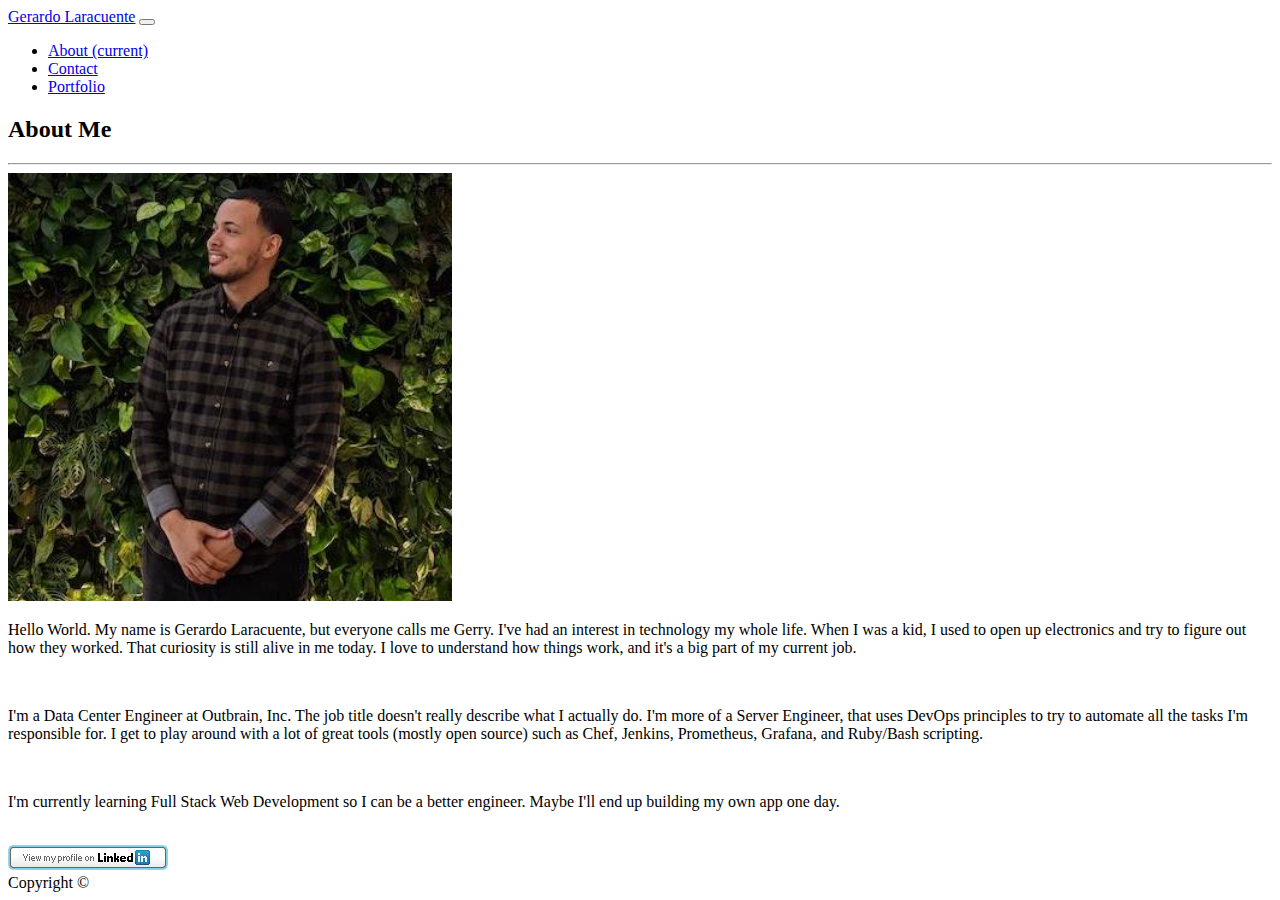
==== index.html @ abd752b1 "first commit" ====
<!DOCTYPE html>
<html lang="en-us">

<head>
    <meta charset="UTF-8">
    <meta name="viewport" content="width=device-width, initial-scale=1.0">
    <meta http-equiv="X-UA-Compatible" content="ie=edge">
    <link rel="stylesheet" href="https://stackpath.bootstrapcdn.com/bootstrap/4.1.3/css/bootstrap.min.css" integrity="sha384-MCw98/SFnGE8fJT3GXwEOngsV7Zt27NXFoaoApmYm81iuXoPkFOJwJ8ERdknLPMO"
        crossorigin="anonymous">
    <link rel="stylesheet" type="text/css" href="assets/css/style.css">
    <title>About</title>
</head>

<body>
    <nav class="navbar navbar-expand-lg navbar-light bg-light">
        <a class="navbar-brand" href="#">Gerardo Laracuente</a>
        <button class="navbar-toggler" type="button" data-toggle="collapse" data-target="#navbarText" aria-controls="navbarText"
            aria-expanded="false" aria-label="Toggle navigation">
            <span class="navbar-toggler-icon"></span>
        </button>
        <div class="collapse navbar-collapse" id="navbarText">
            <ul class="navbar-nav mr-auto">
                <li class="nav-item active">
                    <a class="nav-link" href="index.html">About <span class="sr-only">(current)</span></a>
                </li>
                <li class="nav-item">
                    <a class="nav-link" href="contact.html">Contact</a>
                </li>
                <li class="nav-item">
                    <a class="nav-link" href="portfolio.html">Portfolio</a>
                </li>
            </ul>
        </div>
    </nav>

    <section id="content" class="centered">
        <h2>About Me</h2>
        <hr>
        <img id="about-pic" src="assets/images/gerry_pic.png" alt="about-me-pic">
        <p>Hello World. My name is Gerardo Laracuente, but everyone calls me Gerry. I've had an interest in technology
            my whole life. When I was a kid, I used to open up electronics and try to figure out how they worked. That
            curiosity is still alive in me today. I love to understand how things work, and it's a big part of my
            current job.</p>
        <br>
        <p>I'm a Data Center Engineer at Outbrain, Inc. The job title doesn't really describe what I actually do. I'm
            more of a Server Engineer, that uses DevOps principles to try to automate all the tasks I'm responsible
            for.
            I get to play around with a lot of great tools (mostly open source) such as Chef, Jenkins, Prometheus,
            Grafana, and Ruby/Bash scripting. </p>
        <br>
        <p>I'm currently learning Full Stack Web Development so I can be a better engineer. Maybe I'll end up building
            my own app one day.</p>
        <br>
        <a id="linkedin" href="https://www.linkedin.com/in/gerardo-gerry-laracuente-3145a260" target="_blank"><img src="assets/images/linkedin.jpeg"
                title="LinkedIn" alt="linkedin-icon"></a>
    </section>

    <footer>Copyright &copy;</footer>

    <script src="https://code.jquery.com/jquery-3.3.1.slim.min.js" integrity="sha384-q8i/X+965DzO0rT7abK41JStQIAqVgRVzpbzo5smXKp4YfRvH+8abtTE1Pi6jizo"
        crossorigin="anonymous"></script>
    <script src="https://cdnjs.cloudflare.com/ajax/libs/popper.js/1.14.3/umd/popper.min.js" integrity="sha384-ZMP7rVo3mIykV+2+9J3UJ46jBk0WLaUAdn689aCwoqbBJiSnjAK/l8WvCWPIPm49"
        crossorigin="anonymous"></script>
    <script src="https://stackpath.bootstrapcdn.com/bootstrap/4.1.3/js/bootstrap.min.js" integrity="sha384-ChfqqxuZUCnJSK3+MXmPNIyE6ZbWh2IMqE241rYiqJxyMiZ6OW/JmZQ5stwEULTy"
        crossorigin="anonymous"></script>
</body>

</html>
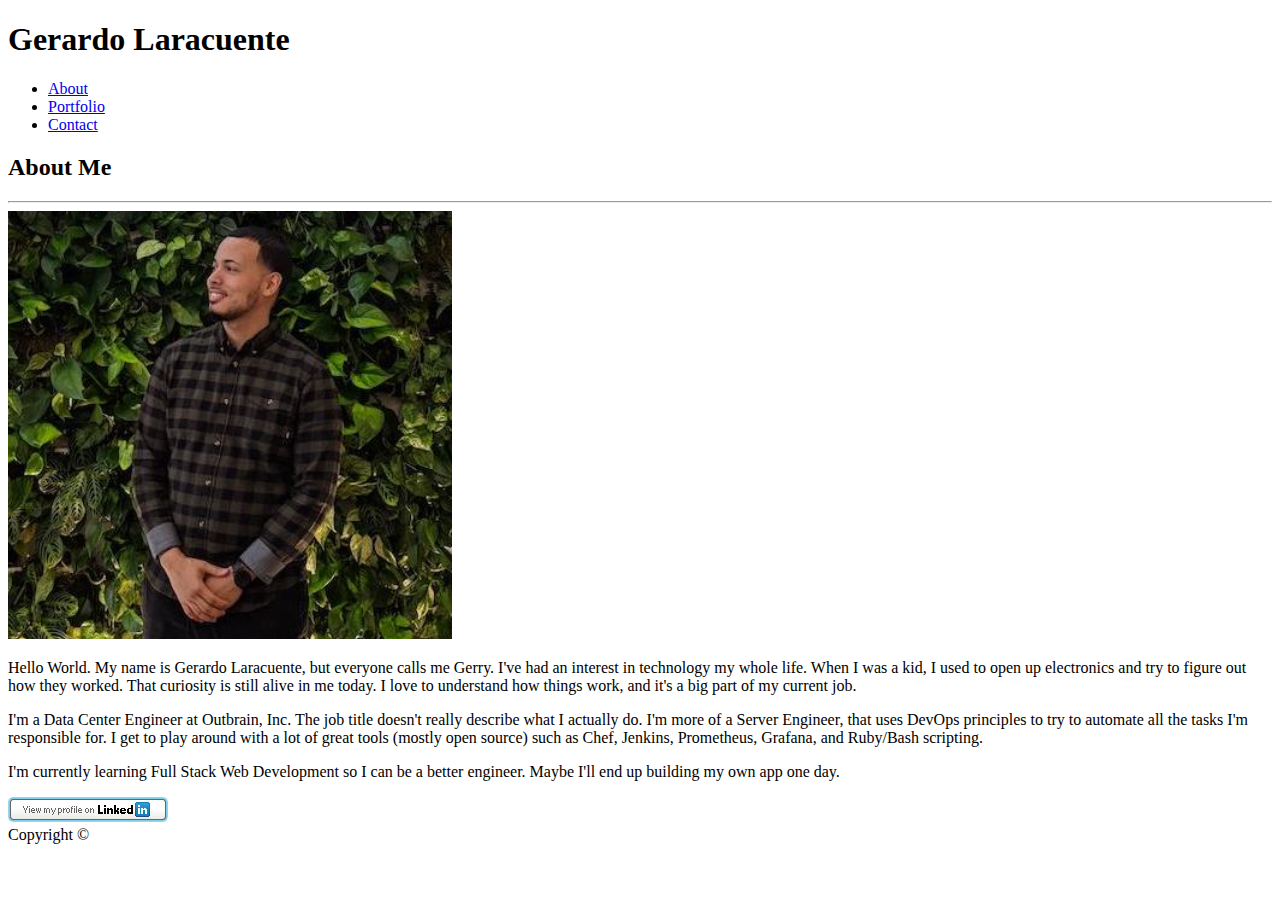
==== commit 70c3c3b3: "updates" ====
--- a/index.html
+++ b/index.html
@@ -12,50 +12,68 @@
 </head>
 
 <body>
+
     <nav class="navbar navbar-expand-lg navbar-light bg-light">
-        <a class="navbar-brand" href="#">Gerardo Laracuente</a>
-        <button class="navbar-toggler" type="button" data-toggle="collapse" data-target="#navbarText" aria-controls="navbarText"
-            aria-expanded="false" aria-label="Toggle navigation">
-            <span class="navbar-toggler-icon"></span>
-        </button>
-        <div class="collapse navbar-collapse" id="navbarText">
-            <ul class="navbar-nav mr-auto">
-                <li class="nav-item active">
-                    <a class="nav-link" href="index.html">About <span class="sr-only">(current)</span></a>
-                </li>
-                <li class="nav-item">
-                    <a class="nav-link" href="contact.html">Contact</a>
-                </li>
-                <li class="nav-item">
-                    <a class="nav-link" href="portfolio.html">Portfolio</a>
-                </li>
-            </ul>
+        <h1 class="navbar-brand bg-info text-white p-3">Gerardo Laracuente</h1>
+
+        <ul class="navbar-nav mr-auto ml-auto">
+            <li class="nav-item active">
+                <a class="nav-link " href="index.html">About</a>
+            </li>
+            <li class="nav-item">
+                <a class="nav-link" href="portfolio.html">Portfolio</a>
+            </li>
+            <li class="nav-item">
+                <a class="nav-link" href="contact.html">Contact</a>
+            </li>
+        </ul>
+
+    </nav>
+    <div class="container">
+        <div class="row">
+            <div class="col-md-12">
+                <h2>About Me</h2>
+                <hr>
+            </div>
         </div>
-    </nav>
+        <div class="row">
+            <div class="col-md-3">
+                <img class="img-fluid" src="assets/images/gerry_pic.png" alt="about-me-pic">
+            </div>
+            <div class="col-md-9">
+                <p>Hello World. My name is Gerardo Laracuente, but everyone calls me Gerry. I've had an interest in
+                    technology
+                    my whole life. When I was a kid, I used to open up electronics and try to figure out how they
+                    worked.
+                    That
+                    curiosity is still alive in me today. I love to understand how things work, and it's a big part of
+                    my
+                    current job.</p>
+                <p>I'm a Data Center Engineer at Outbrain, Inc. The job title doesn't really describe what I actually
+                    do.
+                    I'm
+                    more of a Server Engineer, that uses DevOps principles to try to automate all the tasks I'm
+                    responsible
+                    for.
+                    I get to play around with a lot of great tools (mostly open source) such as Chef, Jenkins,
+                    Prometheus,
+                    Grafana, and Ruby/Bash scripting. </p>
+            </div>
+        </div>
+        <div class="row">
+            <div class="col-md-12">
+                <p>I'm currently learning Full Stack Web Development so I can be a better engineer. Maybe I'll end up
+                    building
+                    my own app one day.</p>
+                <a class="float-right" href="https://www.linkedin.com/in/gerardo-gerry-laracuente-3145a260" target="_blank"><img
+                        src="assets/images/linkedin.jpeg" title="LinkedIn" alt="linkedin-icon"></a>
+            </div>
+        </div>
+    </div>
 
-    <section id="content" class="centered">
-        <h2>About Me</h2>
-        <hr>
-        <img id="about-pic" src="assets/images/gerry_pic.png" alt="about-me-pic">
-        <p>Hello World. My name is Gerardo Laracuente, but everyone calls me Gerry. I've had an interest in technology
-            my whole life. When I was a kid, I used to open up electronics and try to figure out how they worked. That
-            curiosity is still alive in me today. I love to understand how things work, and it's a big part of my
-            current job.</p>
-        <br>
-        <p>I'm a Data Center Engineer at Outbrain, Inc. The job title doesn't really describe what I actually do. I'm
-            more of a Server Engineer, that uses DevOps principles to try to automate all the tasks I'm responsible
-            for.
-            I get to play around with a lot of great tools (mostly open source) such as Chef, Jenkins, Prometheus,
-            Grafana, and Ruby/Bash scripting. </p>
-        <br>
-        <p>I'm currently learning Full Stack Web Development so I can be a better engineer. Maybe I'll end up building
-            my own app one day.</p>
-        <br>
-        <a id="linkedin" href="https://www.linkedin.com/in/gerardo-gerry-laracuente-3145a260" target="_blank"><img src="assets/images/linkedin.jpeg"
-                title="LinkedIn" alt="linkedin-icon"></a>
-    </section>
-
-    <footer>Copyright &copy;</footer>
+    <footer class="footer text-center bg-dark text-white p-3 mt-3 fixed-bottom">
+        Copyright &copy;
+    </footer>
 
     <script src="https://code.jquery.com/jquery-3.3.1.slim.min.js" integrity="sha384-q8i/X+965DzO0rT7abK41JStQIAqVgRVzpbzo5smXKp4YfRvH+8abtTE1Pi6jizo"
         crossorigin="anonymous"></script>
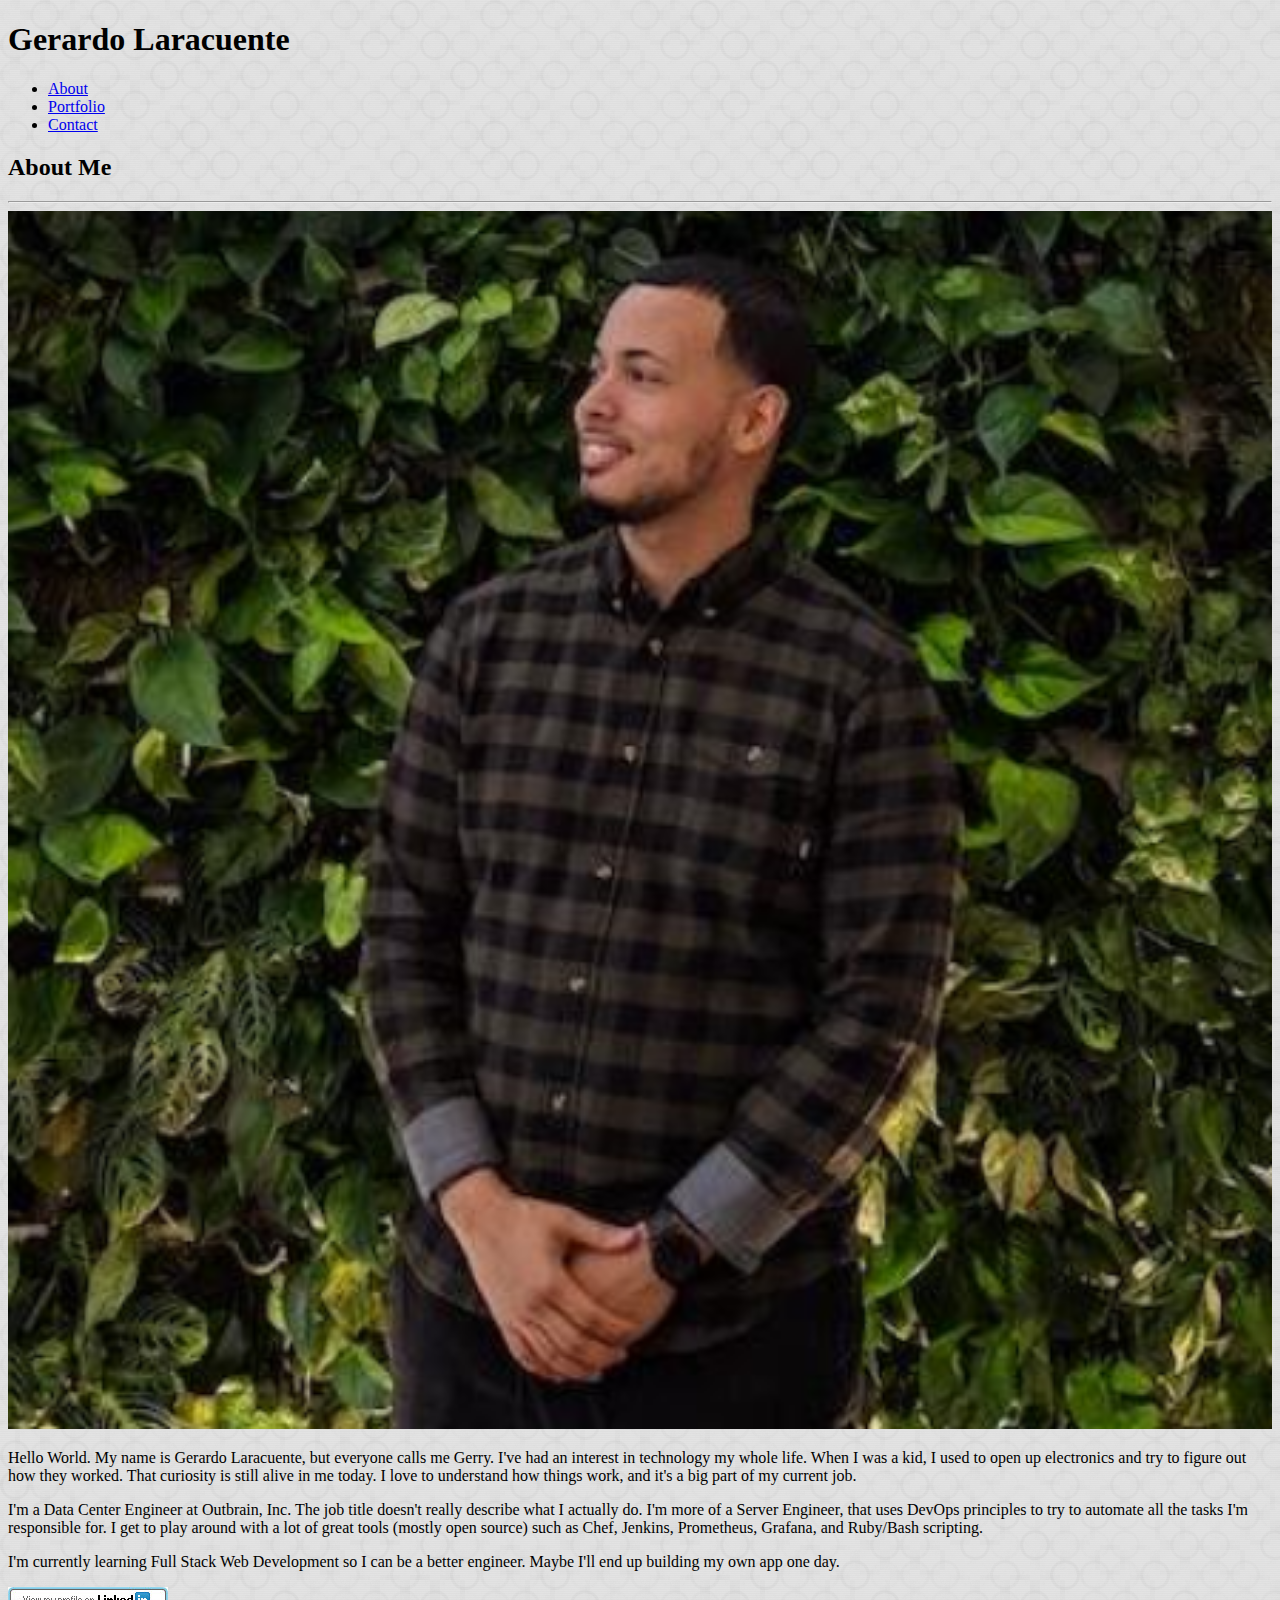
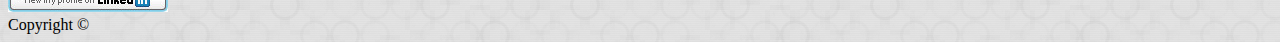
==== commit b23af12b: "updates" ====
--- a/index.html
+++ b/index.html
@@ -12,24 +12,31 @@
 </head>
 
 <body>
+    <header class="bg-light">
+        <div class="container">
+            <div class="row">
+                <div class="col-md-12">
+                    <nav class="navbar navbar-expand-lg navbar-light bg-light p-0">
+                        <h1 class="navbar-brand bg-info text-white p-3 m-0">Gerardo Laracuente</h1>
 
-    <nav class="navbar navbar-expand-lg navbar-light bg-light">
-        <h1 class="navbar-brand bg-info text-white p-3">Gerardo Laracuente</h1>
+                        <ul class="navbar-nav ml-auto">
+                            <li class="nav-item active">
+                                <a class="nav-link " href="index.html">About</a>
+                            </li>
+                            <li class="nav-item">
+                                <a class="nav-link" href="portfolio.html">Portfolio</a>
+                            </li>
+                            <li class="nav-item">
+                                <a class="nav-link" href="contact.html">Contact</a>
+                            </li>
+                        </ul>
+                    </nav>
+                </div>
+            </div>
+        </div>
+    </header>
 
-        <ul class="navbar-nav mr-auto ml-auto">
-            <li class="nav-item active">
-                <a class="nav-link " href="index.html">About</a>
-            </li>
-            <li class="nav-item">
-                <a class="nav-link" href="portfolio.html">Portfolio</a>
-            </li>
-            <li class="nav-item">
-                <a class="nav-link" href="contact.html">Contact</a>
-            </li>
-        </ul>
-
-    </nav>
-    <div class="container">
+    <div class="container bg-light mt-3 p-4">
         <div class="row">
             <div class="col-md-12">
                 <h2>About Me</h2>
--- a/assets/css/style.css
+++ b/assets/css/style.css
@@ -0,0 +1,19 @@
+body {
+    background-image: url(../images/pattern.png);
+}
+
+.badge-info {
+    position: absolute;
+    bottom: 20%;
+    left: 10%;
+    width: 80%;
+    z-index: 10;
+    padding-top: 10px;
+    padding-bottom: 10px;
+}
+
+.img-fluid {
+    position: relative;
+    height: 100%;
+    width: 100%;
+}